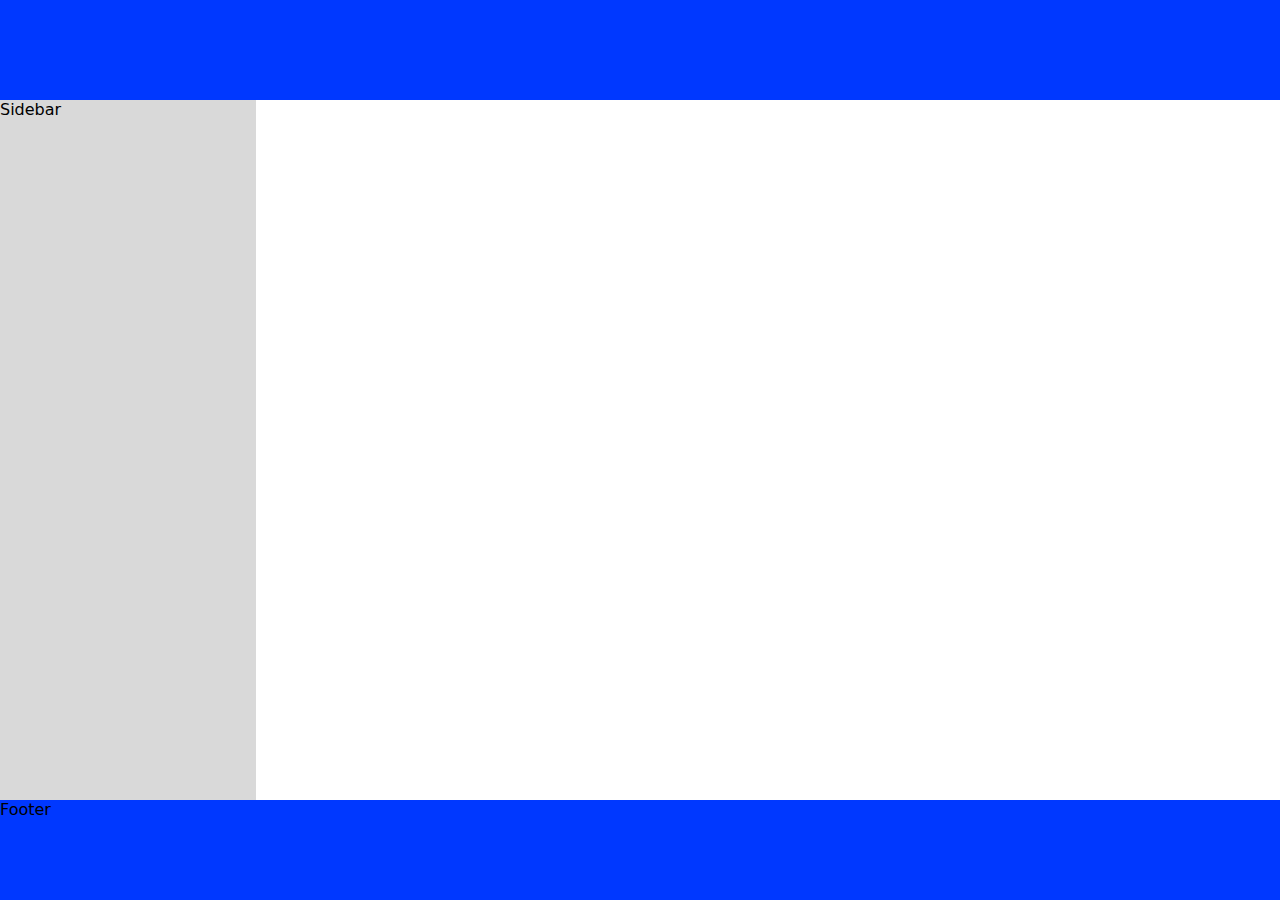
==== index.html @ baba0822 "0.1" ====
<!DOCTYPE html>
<html lang="it">

<head>
    <meta charset="UTF-8">
    <meta http-equiv="X-UA-Compatible" content="IE=edge">
    <meta name="viewport" content="width=device-width, initial-scale=1.0">
    <link rel="stylesheet" href="style.css">

    <title>Dashboard</title>
</head>

<body>
    <main>
        <!-- header -->
        <header>
            <div class="burger">
                <div class="line"></div>
                <div class="line"></div>
                <div class="line"></div>
            </div>
        </header>
        <!-- end header -->

        <!-- main content -->
        <div class="mainContent">

            <!-- sidebar -->
            <div class="sidebar">
                Sidebar
            </div>
            <!-- end sidebar -->

            <!-- content -->
            <div class="content">
                <!-- <div class="element">Element</div> -->
            </div>
            <!-- end content -->

        </div>
        <!-- end main content -->
        
        <!-- footer content -->
        <footer>
            Footer
        </footer>
        <!-- end footer content -->
    </main>

</body>

</html>
---- style.css ----
*{
    box-sizing: border-box;
    font-family: system-ui, -apple-system, BlinkMacSystemFont, 'Segoe UI', Roboto, Oxygen, Ubuntu, Cantarell, 'Open Sans', 'Helvetica Neue', sans-serif;
}

html, body{
    margin: 0;
    padding: 0;
}



/* header */
header{
    position: relative;
    width: 100%;
    height: 100px;
    background-color: #0038ff;
    color: white;
}

.mainContent{
    width: 100%;
    display: flex;
    flex-wrap: wrap;
    align-items: center;
    
    height: calc(100vh - 200px); /* questo mi fa sparire main content e sidebar in mobile */
}
/* end header */



/* sidebar */
.sidebar{
    width: 20%;
    height: 100%;
    background-color: #d9d9d9;
}
/* end sidebar */

/* content */
.content{

    position: relative;

    width: 80%;
    height: 100%;
}
/* end content */


/* footer */
footer{
    width: 100%;
    height: 100px;
    background-color: #0038ff;
}
/* end footer */




/* .element{
    width: 100px;
    height: 100px;
    position: absolute;
    top: 50%;
    left: 50%;
    transform: translate(-50% -50%);
    background-color: red;
}
*/


/* dal minimo a 1024px */
@media screen and (max-width: 1024px){
    /* sidebar */
    .sidebar{
        position: fixed;
        width: 100%;
        height: 100%;
        left: 0;
        top: 0;
        background-color: #d9d9d9;
        transform: translateX(100%); /* questo crea uno scroll orizzontale dell'elemento che non entra a schermo perché transla sull'asse x del 100% l'emenento */
    }

    .burger{
        position: absolute;
        top: 50%;
        right: 20px;
        width: 48px;
        height: 48px;
        padding: 5px;
        display: flex;
        flex-direction: column;
        justify-content: center;
        gap: 5px;
        transform: translateY(-50%); /* per spostare l'elemento del 50% della sua grandezza */
    }
    
    .burger .line{
        width: 100%;
        height: 4px;
        background-color: #fff;
    }
    /* end sidebar */

    /* content */
    .content{
        width: 100%;
        height: 100%;
    }
    /* end content */
}


/* login page */
.mainContentLogin{
    width: 100%;
    height: 100vh;
    background-color: #0b2fb2ce;
    display: flex;
    justify-content: center;
    align-items: center;
}

.loginContent{
    max-width: 460px;
    width: 100%;
    margin: 0 auto;
    background-color: white;
    padding: 20px;
    border-radius: 8px;
}

.inputGroup{
    display: block;
    width: 100%;
    margin-bottom: 20px;
}

.inputGroup label{
    display: block;
    margin-bottom: 5px;
}

input[type="email"], input[type="password"]{
    width: 100%;
    border-radius: 4px;
    padding: 10px 20px;
}

input[type="email"]:focus input[type="password"]:focus{
    background-color: red;
}

.button,input[type="submit"]{
    background-color: #0038ff;
    color: #fff;
    padding: 10px 20px;
    border: 1px solid #0038ff;
    border-radius: 8px;
    transition: all 0.25s ease-in-out;
    cursor: pointer;
}

.button:hover, input[type="submit"]:hover{
    background-color: #0038ff;
    color: #fff;
    border: 1px solid #0038ff;
    border-radius: 8px;
}
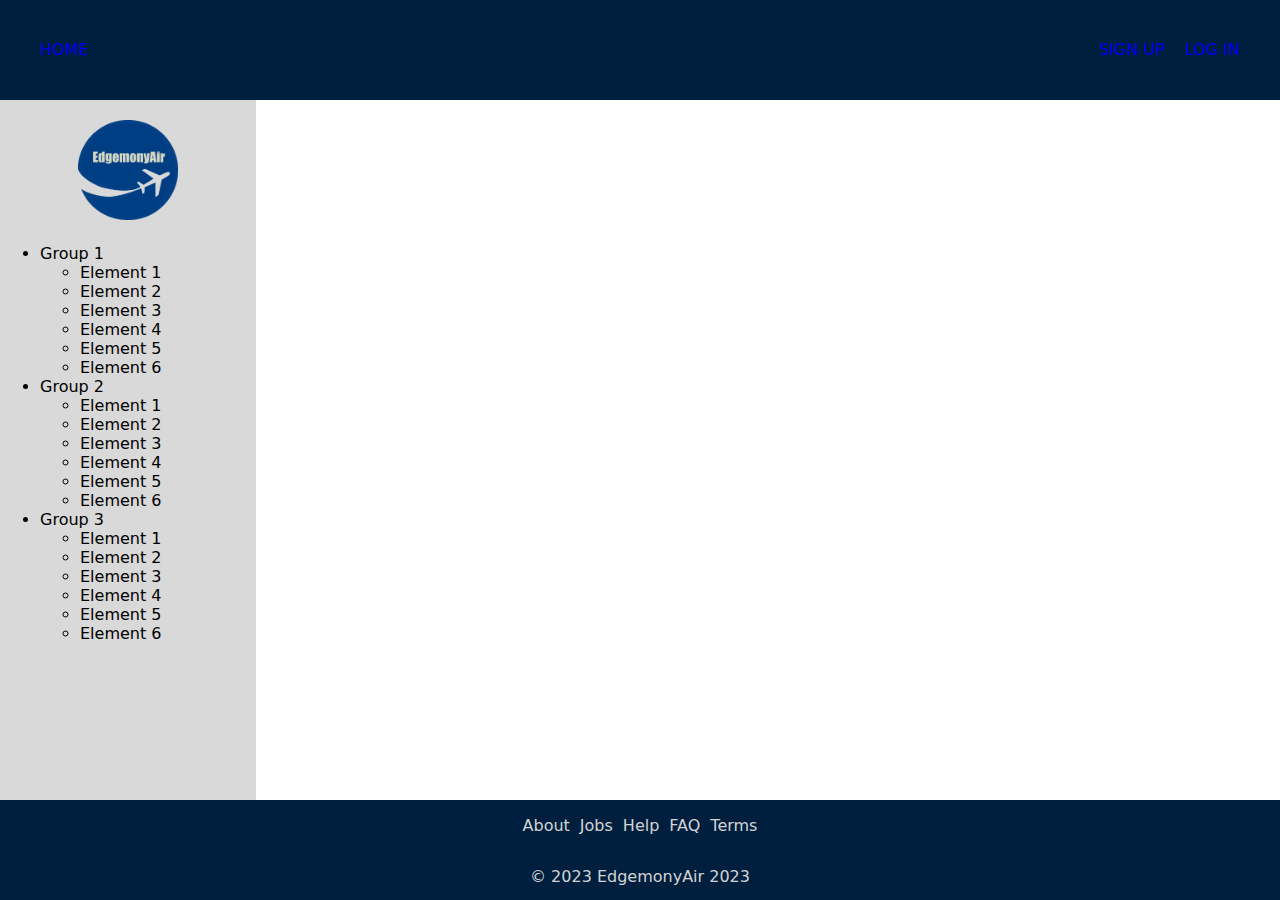
==== commit cb1dc35c: "dashboard con aggiunta login e signup page" ====
--- a/index.html
+++ b/index.html
@@ -14,11 +14,33 @@
     <main>
         <!-- header -->
         <header>
+
+            <div class="mainHeader">
+                <div class="links">
+                    <ul>
+                        <li><a href="#">Home </a></li>
+                        <!-- ho fatto una lista con l'idea di poter agguingere altri link dopo -->
+                    </ul>
+                </div>
+
+                <div class="accountSettings">
+                    <ul>
+                        <li><a href="./register.html">Sign Up</a></li>
+                        <li><a href="./login.html">Log In</a></li>
+                    </ul>
+                </div>
+            </div>
+
+            <div class="linksMobile">
+                <a href="#"><img src="assets/images/home.svg" alt="home page"></a>
+            </div>
             <div class="burger">
                 <div class="line"></div>
                 <div class="line"></div>
                 <div class="line"></div>
             </div>
+
+        
         </header>
         <!-- end header -->
 
@@ -27,12 +49,48 @@
 
             <!-- sidebar -->
             <div class="sidebar">
-                Sidebar
+                <div class="logo">
+                    <img src="./assets/images/edgemonyair.png" alt="logo">
+                </div>
+                
+            <div class="sidebarContent">
+                <ul> 
+                    <li>Group 1</li>
+                        <ul>
+                            <li>Element 1</li>
+                            <li>Element 2</li>
+                            <li>Element 3</li>
+                            <li>Element 4</li>
+                            <li>Element 5</li>
+                            <li>Element 6</li>
+                        </ul>
+                    <li>Group 2</li>
+                        <ul>
+                            <li>Element 1</li>
+                            <li>Element 2</li>
+                            <li>Element 3</li>
+                            <li>Element 4</li>
+                            <li>Element 5</li>
+                            <li>Element 6</li>
+                        </ul>
+                    <li>Group 3</li>
+                        <ul>
+                            <li>Element 1</li>
+                            <li>Element 2</li>
+                            <li>Element 3</li>
+                            <li>Element 4</li>
+                            <li>Element 5</li>
+                            <li>Element 6</li>
+                        </ul>  
+                </ul>
+            </div>
+
             </div>
             <!-- end sidebar -->
 
             <!-- content -->
             <div class="content">
+                
                 <!-- <div class="element">Element</div> -->
             </div>
             <!-- end content -->
@@ -42,7 +100,16 @@
         
         <!-- footer content -->
         <footer>
-            Footer
+            <ul>
+                <li><a href="#">About</a></li>
+                <li><a href="#">Jobs</a></li>
+                <li><a href="#">Help</a></li>
+                <li><a href="#">FAQ</a></li>
+                <li><a href="#">Terms</a></li>
+            </ul>
+            
+            <p>© 2023 EdgemonyAir 2023</p>
+
         </footer>
         <!-- end footer content -->
     </main>
--- a/style.css
+++ b/style.css
@@ -1,3 +1,7 @@
+@import "./css/colors.css";
+@import "./css/registerstyle.css";
+@import "./css/button.css";
+
 *{
     box-sizing: border-box;
     font-family: system-ui, -apple-system, BlinkMacSystemFont, 'Segoe UI', Roboto, Oxygen, Ubuntu, Cantarell, 'Open Sans', 'Helvetica Neue', sans-serif;
@@ -15,9 +19,70 @@
     position: relative;
     width: 100%;
     height: 100px;
-    background-color: #0038ff;
+    background-color: var(--color-dark);
     color: white;
 }
+
+
+.mainHeader{
+    display: flex;
+    justify-content: space-between;
+}
+
+/* link */
+.links ul{
+    margin-top: 0;
+    list-style-type: none;
+    padding: 40px 40px; 
+
+    text-transform: uppercase;
+}
+
+.links a{
+    text-decoration: none;
+}
+
+.links a:visited{
+    color: white;
+}
+
+.links a:hover{
+    color: var(--color-primary);
+}
+/* end link */
+
+
+/* log in - sign up */
+.accountSettings ul{
+    margin-top: 0;
+    list-style-type: none;
+    display: flex;
+    flex-direction: row;
+    text-transform: uppercase;
+}
+
+.accountSettings li{
+    padding: 40px 10px; 
+}
+
+.accountSettings ul:last-child{
+    padding-right: 30px;
+}
+
+.accountSettings a{
+    text-decoration: none;
+}
+
+.accountSettings a:visited{
+    color: white;
+}
+
+.accountSettings a:hover{
+    color: var(--color-primary);
+}
+
+/* end log in - sign up */
+
 
 .mainContent{
     width: 100%;
@@ -26,6 +91,10 @@
     align-items: center;
     
     height: calc(100vh - 200px); /* questo mi fa sparire main content e sidebar in mobile */
+}
+
+.linksMobile{
+    visibility: hidden;
 }
 /* end header */
 
@@ -37,13 +106,20 @@
     height: 100%;
     background-color: #d9d9d9;
 }
+
+.logo img{
+    position: relative;
+    left: 50%;
+    translate: -50% ;
+    top: 20px;
+    width: 100px;
+    height: 100px;
+}
 /* end sidebar */
 
 /* content */
 .content{
-
     position: relative;
-
     width: 80%;
     height: 100%;
 }
@@ -54,8 +130,37 @@
 footer{
     width: 100%;
     height: 100px;
-    background-color: #0038ff;
-}
+    background-color: var(--color-dark);
+    color: lightgray;
+    display: flex;
+    flex-direction: column;
+    align-items: center;
+}
+
+footer ul{
+    list-style-type: none;
+    display: flex;
+    flex-direction: row;
+    justify-content: center;
+    gap: 10px;
+    padding-left: 0;
+}
+
+footer li{
+    color: lightgray;
+
+}
+
+footer a{
+    text-decoration: none;
+    color: lightgray;
+}
+
+footer a:hover{
+    text-decoration: none;
+    color:var(--color-primary);
+}
+
 /* end footer */
 
 
@@ -72,9 +177,18 @@
 }
 */
 
-
-/* dal minimo a 1024px */
-@media screen and (max-width: 1024px){
+/* dal minimo a 768px */
+@media screen and (max-width: 768px){
+    /* navbar */
+    .accountSettings{
+        visibility: hidden;
+    }
+    /* end navbar */
+    
+    /* header */
+
+    /* end header */
+
     /* sidebar */
     .sidebar{
         position: fixed;
@@ -84,6 +198,24 @@
         top: 0;
         background-color: #d9d9d9;
         transform: translateX(100%); /* questo crea uno scroll orizzontale dell'elemento che non entra a schermo perché transla sull'asse x del 100% l'emenento */
+    }
+
+    .mainHeader{
+        display: none;
+    }
+
+    .linksMobile img{
+        position: absolute;
+        top: 50%;
+        left: 20px;
+        width: 48px;
+        height: 48px;
+        padding: 5px;
+        display: flex;
+        flex-direction: column;
+        justify-content: center;
+        gap: 5px;
+        transform: translateY(-50%);
     }
 
     .burger{
@@ -113,62 +245,10 @@
         height: 100%;
     }
     /* end content */
-}
-
-
-/* login page */
-.mainContentLogin{
-    width: 100%;
-    height: 100vh;
-    background-color: #0b2fb2ce;
-    display: flex;
-    justify-content: center;
-    align-items: center;
-}
-
-.loginContent{
-    max-width: 460px;
-    width: 100%;
-    margin: 0 auto;
-    background-color: white;
-    padding: 20px;
-    border-radius: 8px;
-}
-
-.inputGroup{
-    display: block;
-    width: 100%;
-    margin-bottom: 20px;
-}
-
-.inputGroup label{
-    display: block;
-    margin-bottom: 5px;
-}
-
-input[type="email"], input[type="password"]{
-    width: 100%;
-    border-radius: 4px;
-    padding: 10px 20px;
-}
-
-input[type="email"]:focus input[type="password"]:focus{
-    background-color: red;
-}
-
-.button,input[type="submit"]{
-    background-color: #0038ff;
-    color: #fff;
-    padding: 10px 20px;
-    border: 1px solid #0038ff;
-    border-radius: 8px;
-    transition: all 0.25s ease-in-out;
-    cursor: pointer;
-}
-
-.button:hover, input[type="submit"]:hover{
-    background-color: #0038ff;
-    color: #fff;
-    border: 1px solid #0038ff;
-    border-radius: 8px;
-}
+
+    /* footer */
+    footer ul{
+        padding-left: 0;
+    }
+    /* end footer */
+}
